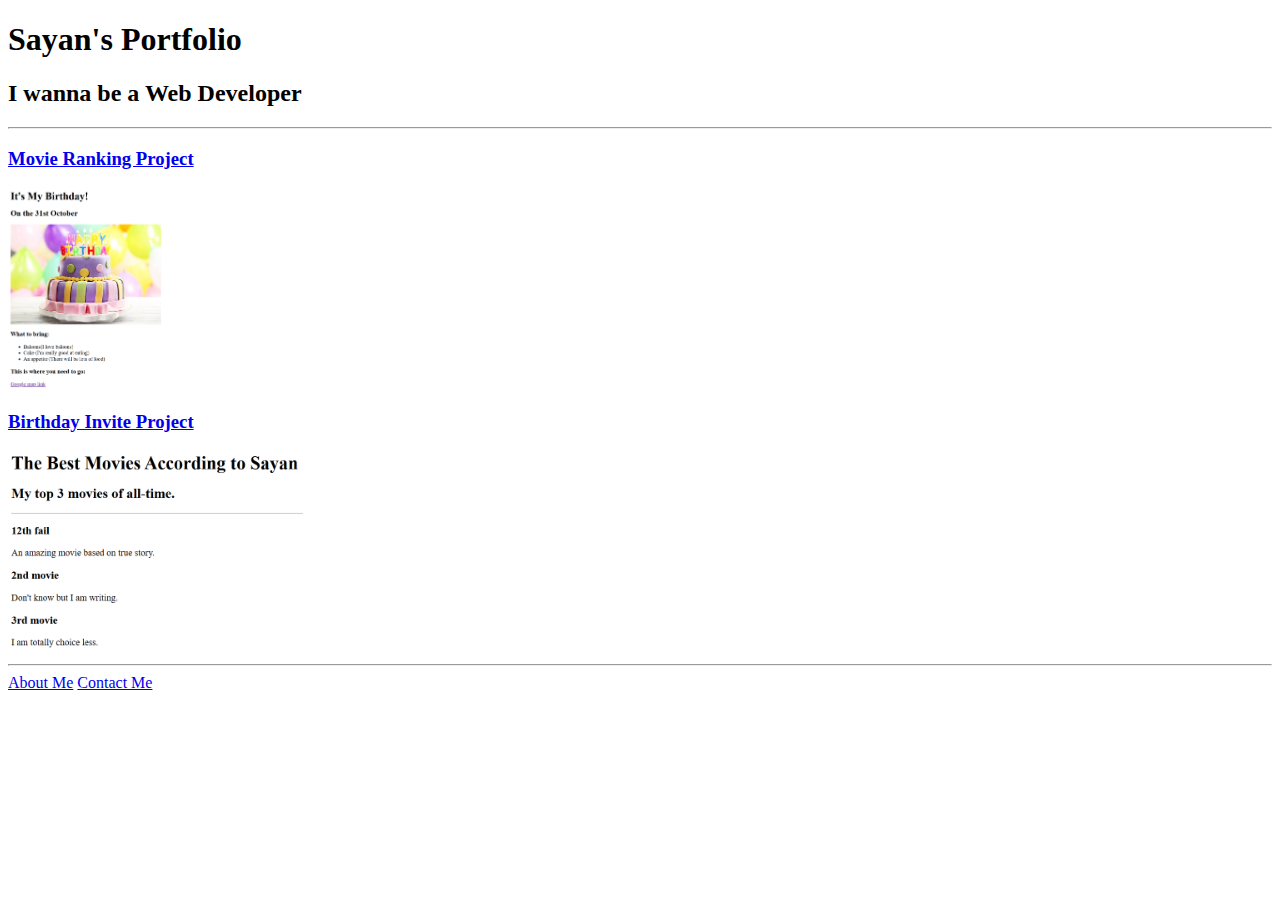
==== index.html @ 18ecf233 "Add files via upload" ====
<!DOCTYPE html>
<html lang="en">
<head>
    <meta charset="UTF-8">
    <meta name="viewport" content="width=device-width, initial-scale=1.0">
    <title>Sayan is Here</title>
</head>
<body>
    
</body>
</html>
<h1>Sayan's Portfolio</h1>
<h2>I wanna be a Web Developer</h2>
<hr />
<h3><a href="public/birthday-invite.html">Movie Ranking Project</a></h3>
<img src="assets/images/birthday-invite.png" height="200" alt="Birthday">
<h3><a href="public/movie-ranking.html">Birthday Invite Project</a></h3>
<img src="assets/images/movie-ranking.png" height="200" alt="MovieRanking">
<hr />
<a href="public/about.html">About Me</a>
<a href="public/contact.html">Contact Me</a>
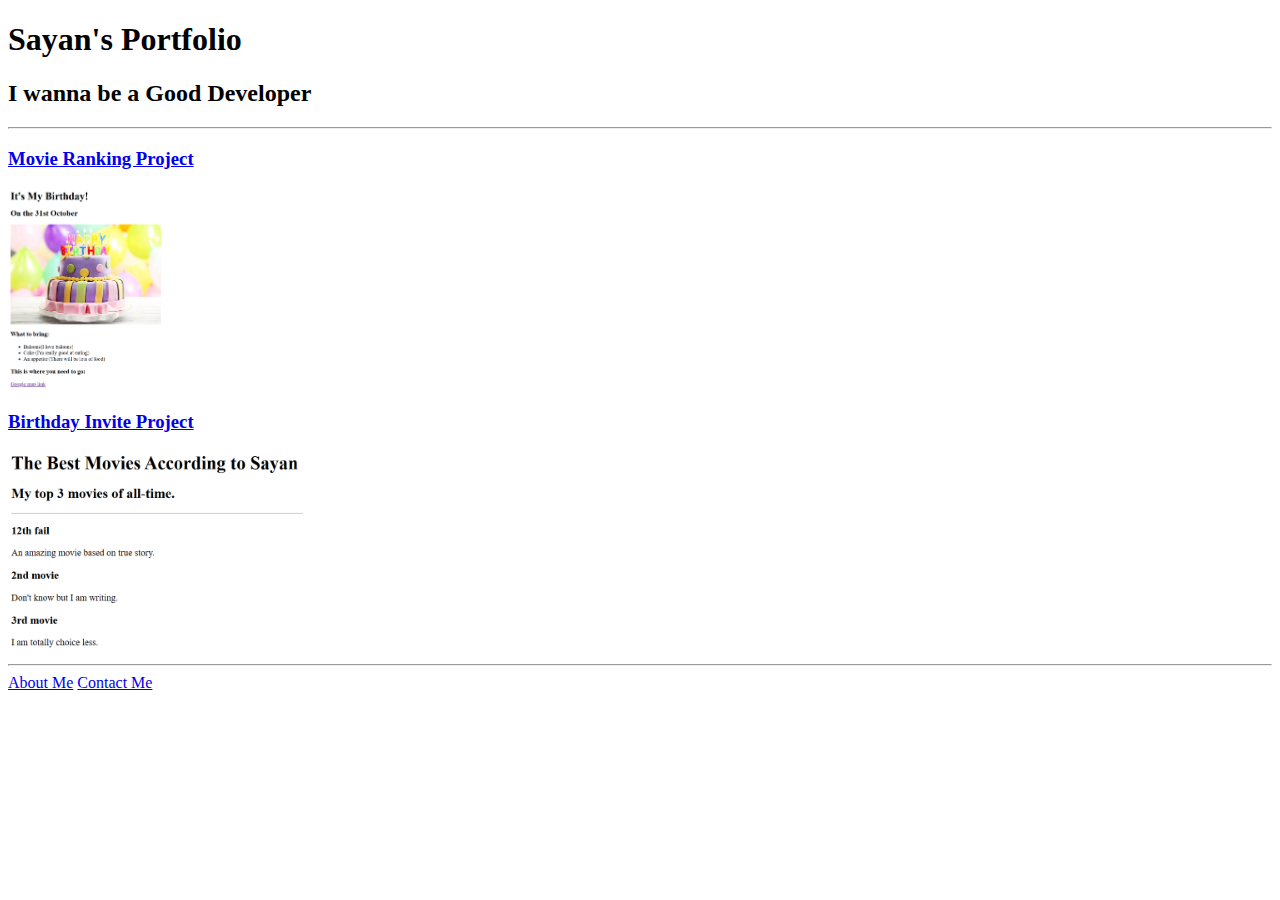
==== commit 943049da: "Update index.html" ====
--- a/index.html
+++ b/index.html
@@ -10,7 +10,7 @@
 </body>
 </html>
 <h1>Sayan's Portfolio</h1>
-<h2>I wanna be a Web Developer</h2>
+<h2>I wanna be a Good Developer</h2>
 <hr />
 <h3><a href="public/birthday-invite.html">Movie Ranking Project</a></h3>
 <img src="assets/images/birthday-invite.png" height="200" alt="Birthday">
@@ -18,4 +18,4 @@
 <img src="assets/images/movie-ranking.png" height="200" alt="MovieRanking">
 <hr />
 <a href="public/about.html">About Me</a>
-<a href="public/contact.html">Contact Me</a>+<a href="public/contact.html">Contact Me</a>
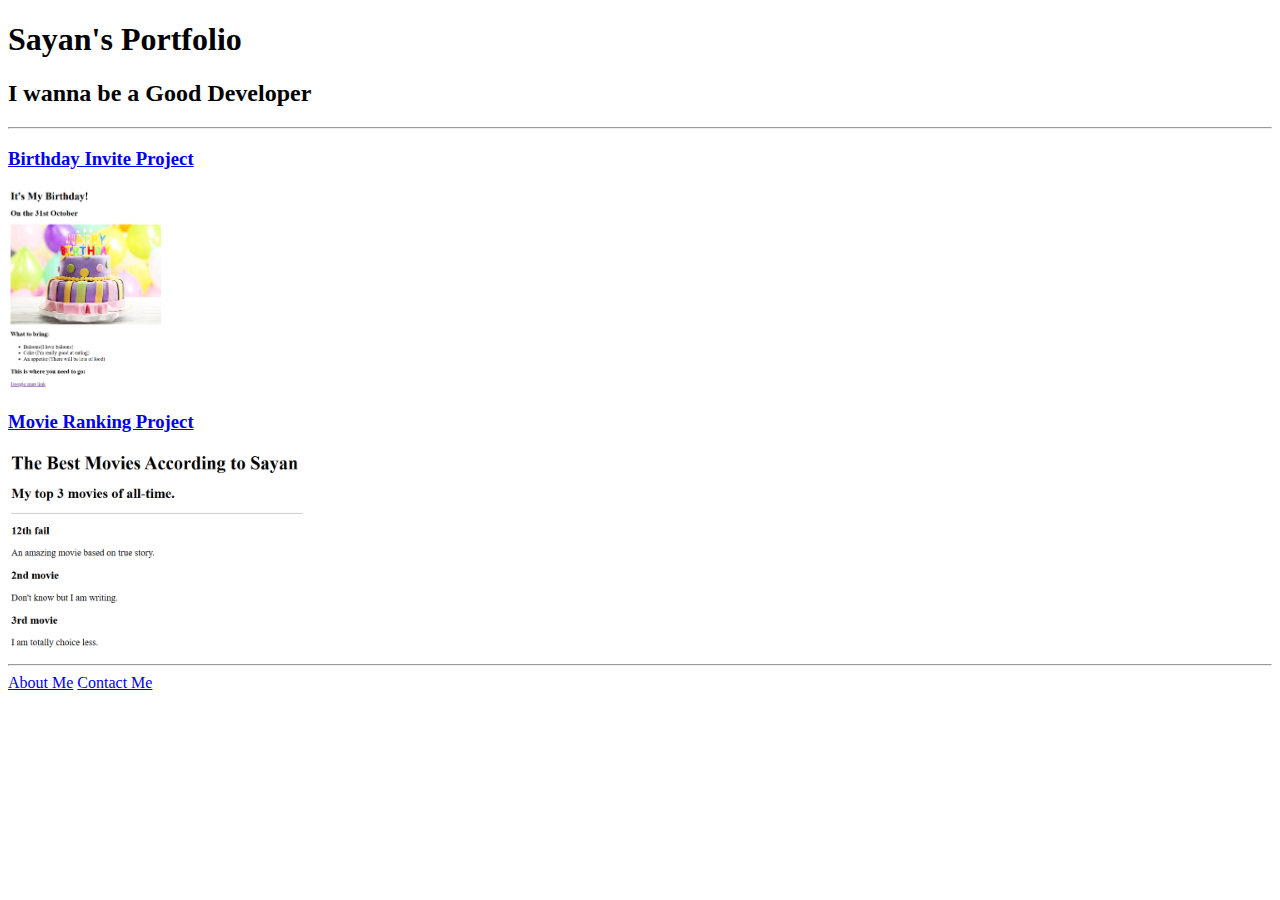
==== commit 0dd58eec: "Update index.html" ====
--- a/index.html
+++ b/index.html
@@ -12,9 +12,9 @@
 <h1>Sayan's Portfolio</h1>
 <h2>I wanna be a Good Developer</h2>
 <hr />
-<h3><a href="public/birthday-invite.html">Movie Ranking Project</a></h3>
+<h3><a href="public/birthday-invite.html">Birthday Invite Project</a></h3>
 <img src="assets/images/birthday-invite.png" height="200" alt="Birthday">
-<h3><a href="public/movie-ranking.html">Birthday Invite Project</a></h3>
+<h3><a href="public/movie-ranking.html">Movie Ranking Project</a></h3>
 <img src="assets/images/movie-ranking.png" height="200" alt="MovieRanking">
 <hr />
 <a href="public/about.html">About Me</a>
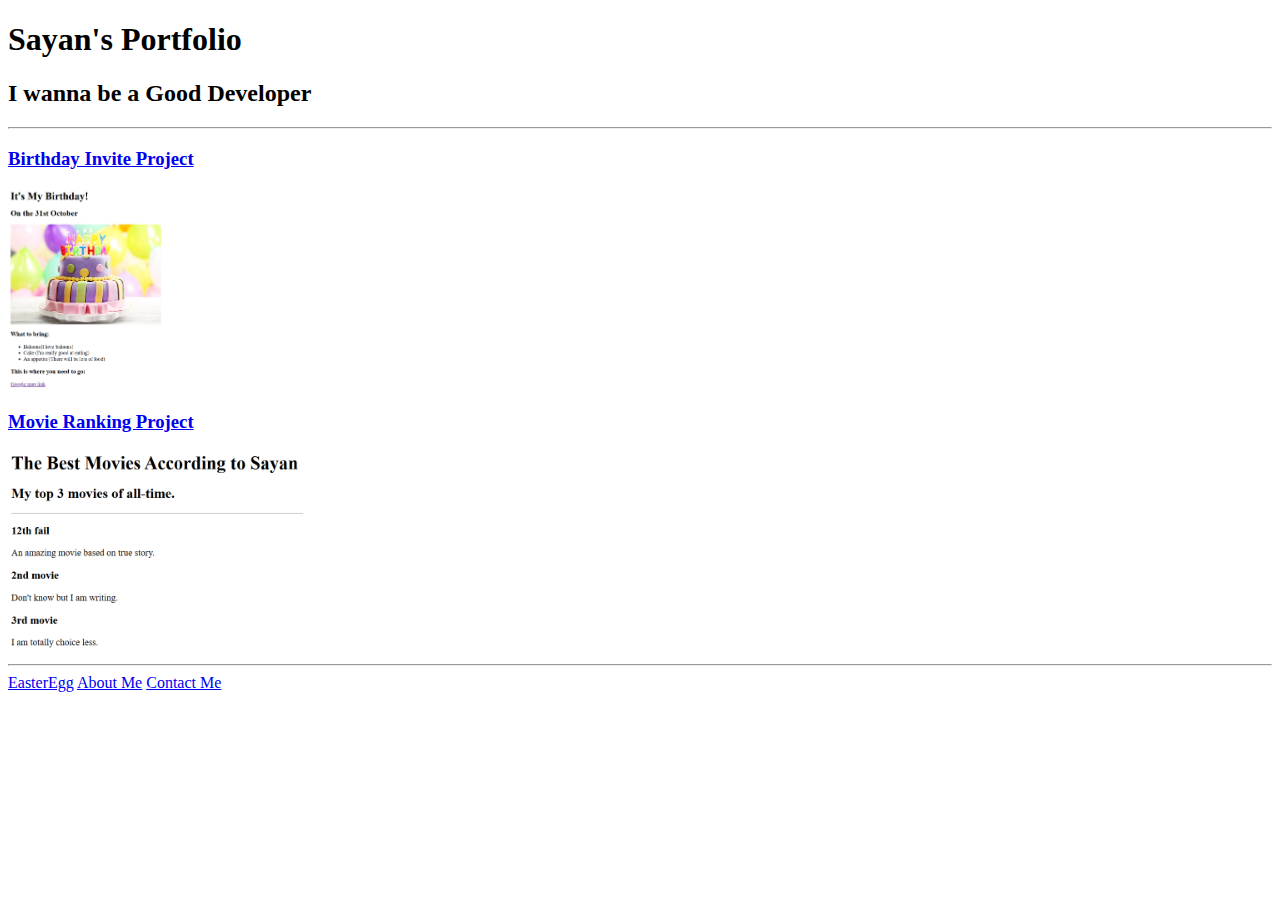
==== commit 4aedaf27: "EasterEgg added" ====
--- a/index.html
+++ b/index.html
@@ -7,8 +7,6 @@
 </head>
 <body>
     
-</body>
-</html>
 <h1>Sayan's Portfolio</h1>
 <h2>I wanna be a Good Developer</h2>
 <hr />
@@ -17,5 +15,9 @@
 <h3><a href="public/movie-ranking.html">Movie Ranking Project</a></h3>
 <img src="assets/images/movie-ranking.png" height="200" alt="MovieRanking">
 <hr />
+<a href="public/EasterEgg.html">EasterEgg</a>
 <a href="public/about.html">About Me</a>
 <a href="public/contact.html">Contact Me</a>
+
+</body>
+</html>
